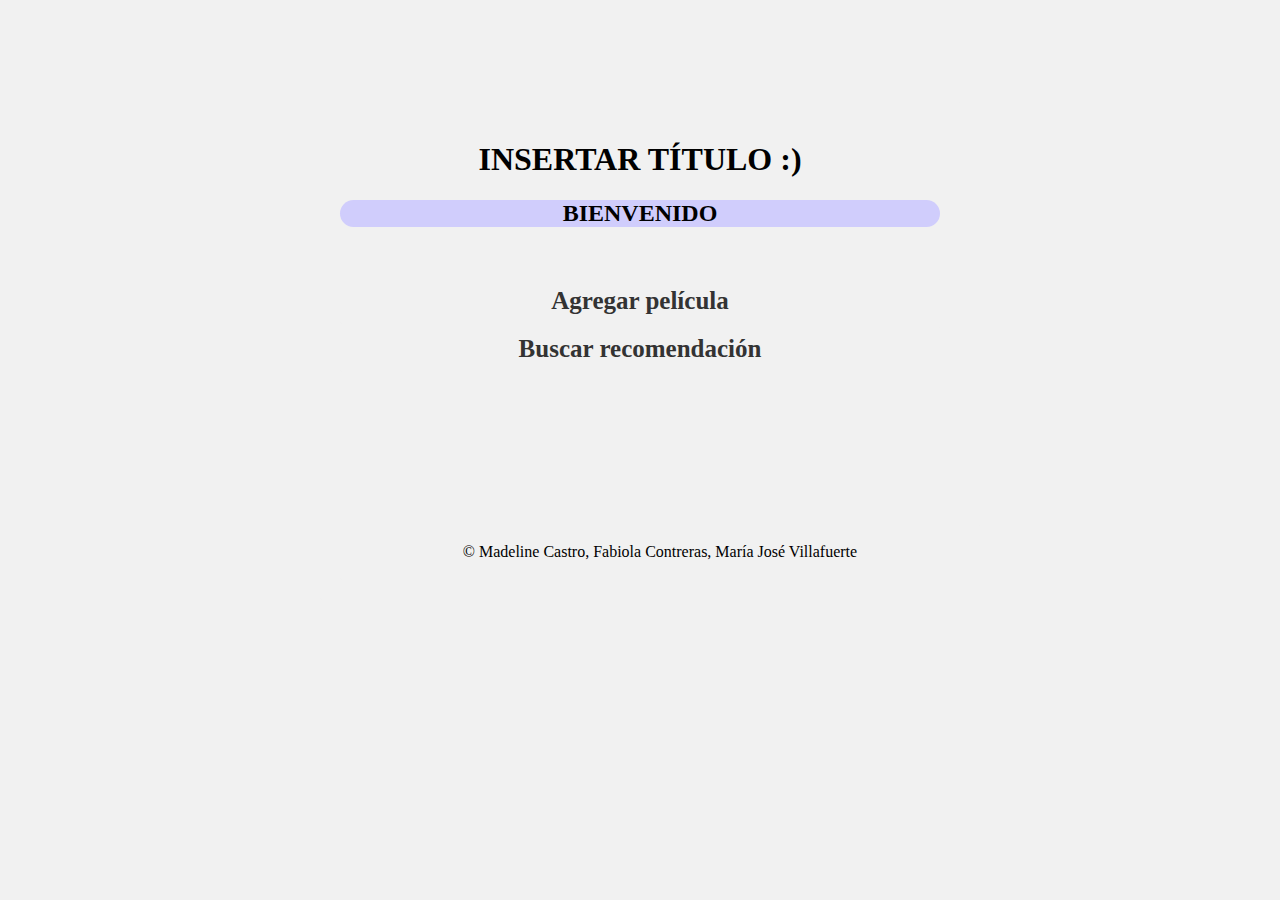
==== index.html @ a4ee03a1 "Start" ====
<!DOCTYPE html>
<html>
<head>
  <title>recomendación de películas</title>
  <link href="css/general_style.css" rel="stylesheet">
</head>
<body>
  <div class="container">
  	<h1>INSERTAR TÍTULO :)</h1>
    <h2>BIENVENIDO</h2>
    <button id="add" onclick="location.href='añadir.html'">Agregar película</button>
    <button id="recomend" onclick="location.href='busqueda.html'">Buscar recomendación</button>
    
    <footer class="sticky-footer bg-white">
    <div class="autor container">
    	<div class="copyright text-center my-auto">
            <span>&copy; Madeline Castro, Fabiola Contreras, María José Villafuerte </span>
        </div>
    </div>
	</footer>
  </div>
</body>
</html>
---- css/general_style.css ----
body {
      font-family: Jacques Francois;
      background-color: #f1f1f1;
      margin: 0;
      padding: 0;
    }
    .container {
      width: 600px;
      margin: 0 auto;
      padding: 20px;
      background-color: #f1f1f1;
      border-radius: 5px;
      margin-top: 100px;
    }
    .container h1 {
      text-align: center;
    }
    .container h2 {
      background-color: #d0cdfc;
      text-align: center;
      border-radius: 90px;
      margin-bottom: 50px;
    }
    .container button {
      background-color: #f1f1f1;
      display: block;
      width: 100%;
      font-family: Jacques Francois;
      padding: 10px;
      font-weight: bold;
      color: #333;
      border: none;
      border-radius: 5px;
      cursor: pointer;
      font-size: 25px;
    }
    
    .container a {
      color: #16537e;
    }
    
     footer {
      text-align: center;
      margin-top: 150px;
    }
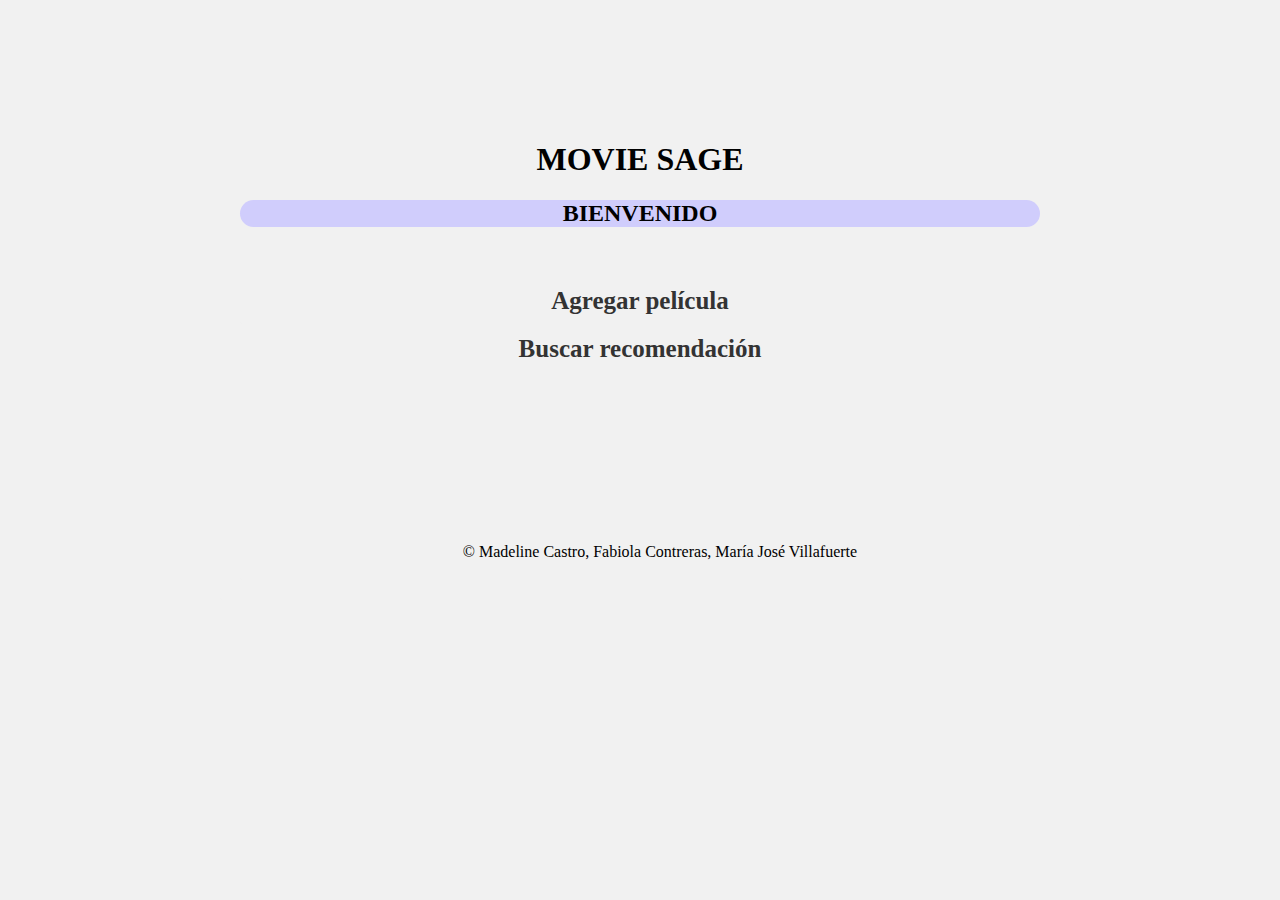
==== commit bf570eff: "edición detalles" ====
--- a/index.html
+++ b/index.html
@@ -6,7 +6,7 @@
 </head>
 <body>
   <div class="container">
-  	<h1>INSERTAR TÍTULO :)</h1>
+  	<h1>MOVIE SAGE</h1>
     <h2>BIENVENIDO</h2>
     <button id="add" onclick="location.href='añadir.html'">Agregar película</button>
     <button id="recomend" onclick="location.href='busqueda.html'">Buscar recomendación</button>
--- a/css/general_style.css
+++ b/css/general_style.css
@@ -5,7 +5,7 @@
       padding: 0;
     }
     .container {
-      width: 600px;
+      width: 800px;
       margin: 0 auto;
       padding: 20px;
       background-color: #f1f1f1;
